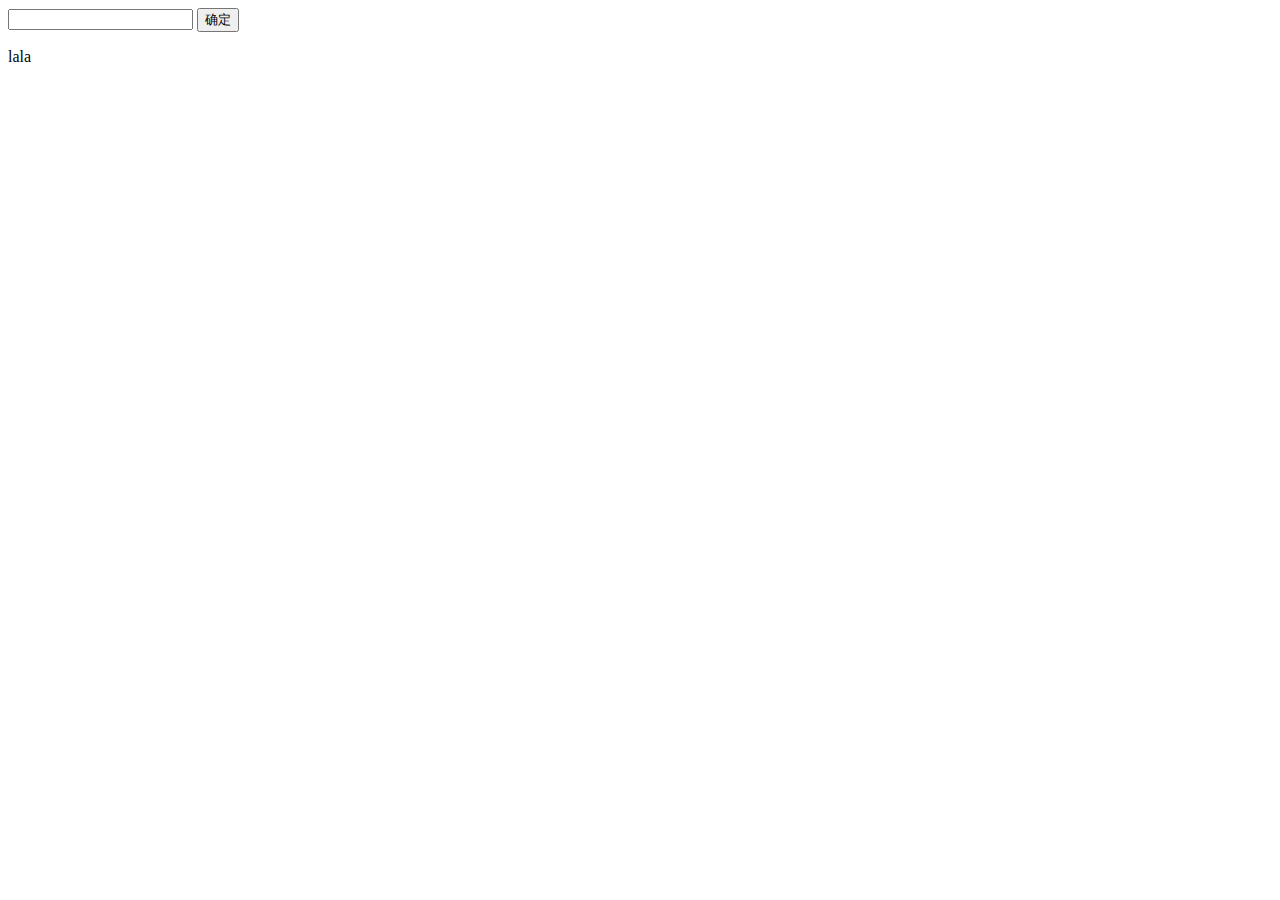
==== task0002/task0002_1.html @ e0985fdc "update task0002_1" ====
<!DOCTYPE html>
<html lang="en">
<head>
	<meta charset="UTF-8">
	<title>task 1</title>
	<link rel="stylesheet" href="">
</head>
<body>
	<div id="outer">
		<input type="text">
		<input type="button" value="确定">
		<p class="horry">
			lala
		</p>
	</div>
	<script src="js/task0002_1.js"></script>
</body>
</html>
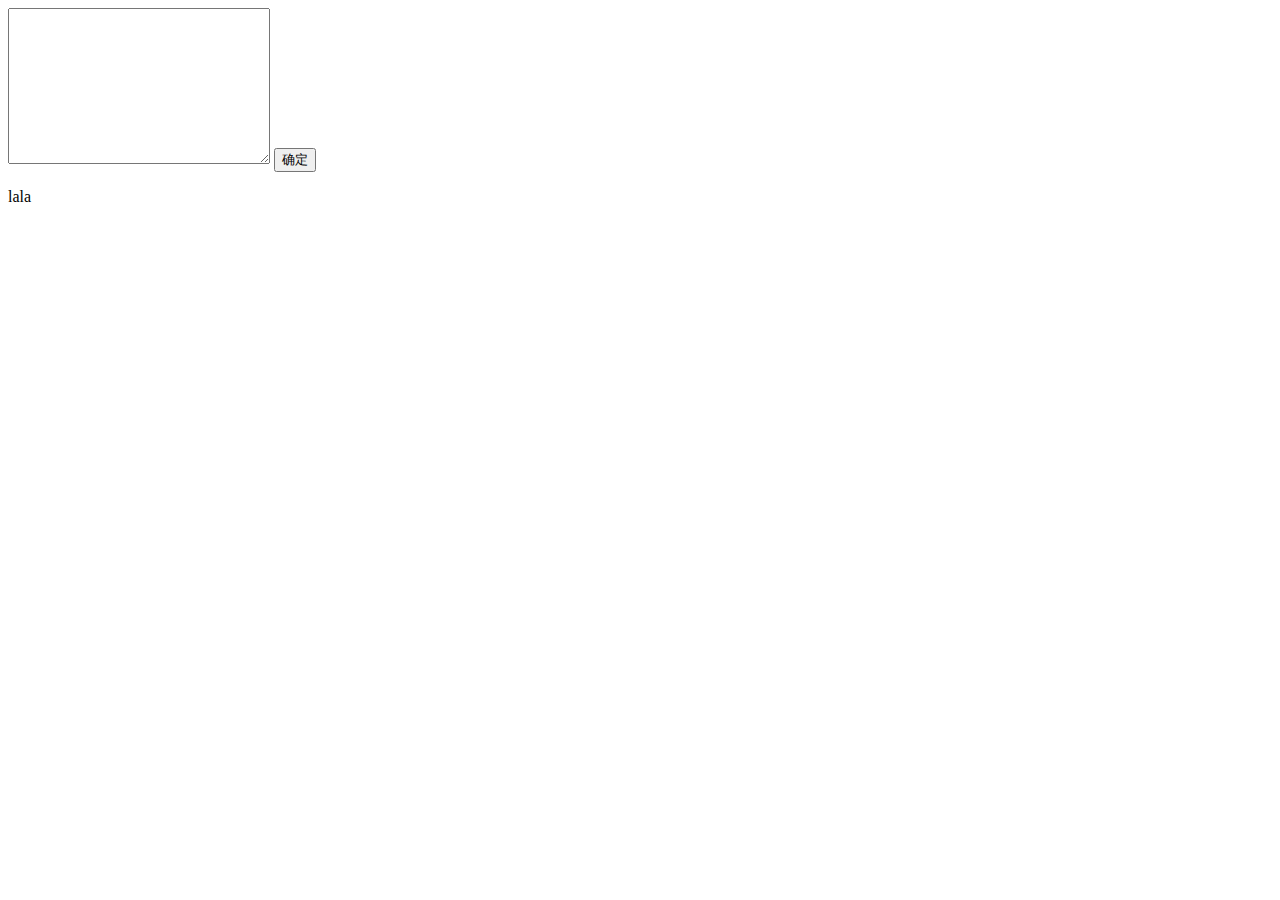
==== commit ce0d9996: "update_task0002_20151113" ====
--- a/task0002/task0002_1.html
+++ b/task0002/task0002_1.html
@@ -7,7 +7,7 @@
 </head>
 <body>
 	<div id="outer">
-		<input type="text">
+		<textarea id="hobby" cols="30" rows="10"></textarea>
 		<input type="button" value="确定">
 		<p class="horry">
 			lala
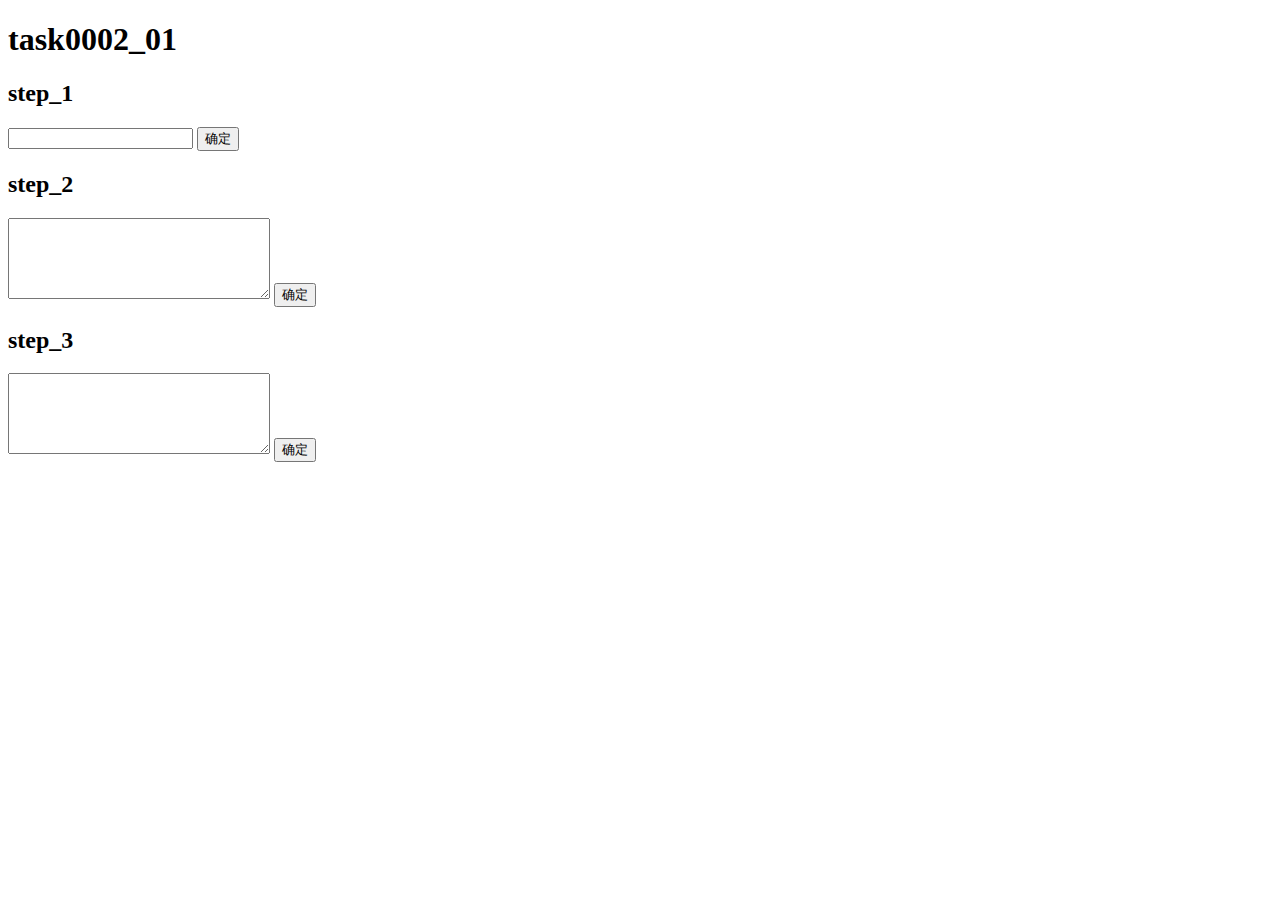
==== commit d523d17b: "update_task0002_20151115" ====
--- a/task0002/task0002_1.html
+++ b/task0002/task0002_1.html
@@ -6,12 +6,22 @@
 	<link rel="stylesheet" href="">
 </head>
 <body>
-	<div id="outer">
-		<textarea id="hobby" cols="30" rows="10"></textarea>
-		<input type="button" value="确定">
-		<p class="horry">
-			lala
-		</p>
+	<h1>task0002_01</h1>
+	<div id="step01">
+		<h2>step_1</h2>
+		<input class="hobby" type="text">
+		<input class="btn" type="button" value="确定">
+	</div>
+	<div id="step02">
+		<h2>step_2</h2>
+		<textarea class="hobby" cols="30" rows="5"></textarea>
+		<input class="btn" type="button" value="确定">
+	</div>
+	<div id="step03">
+		<h2>step_3</h2>
+		<div id="err"></div>
+		<textarea class="hobby" cols="30" rows="5"></textarea>
+		<input class="btn" type="button" value="确定">
 	</div>
 	<script src="js/task0002_1.js"></script>
 </body>
